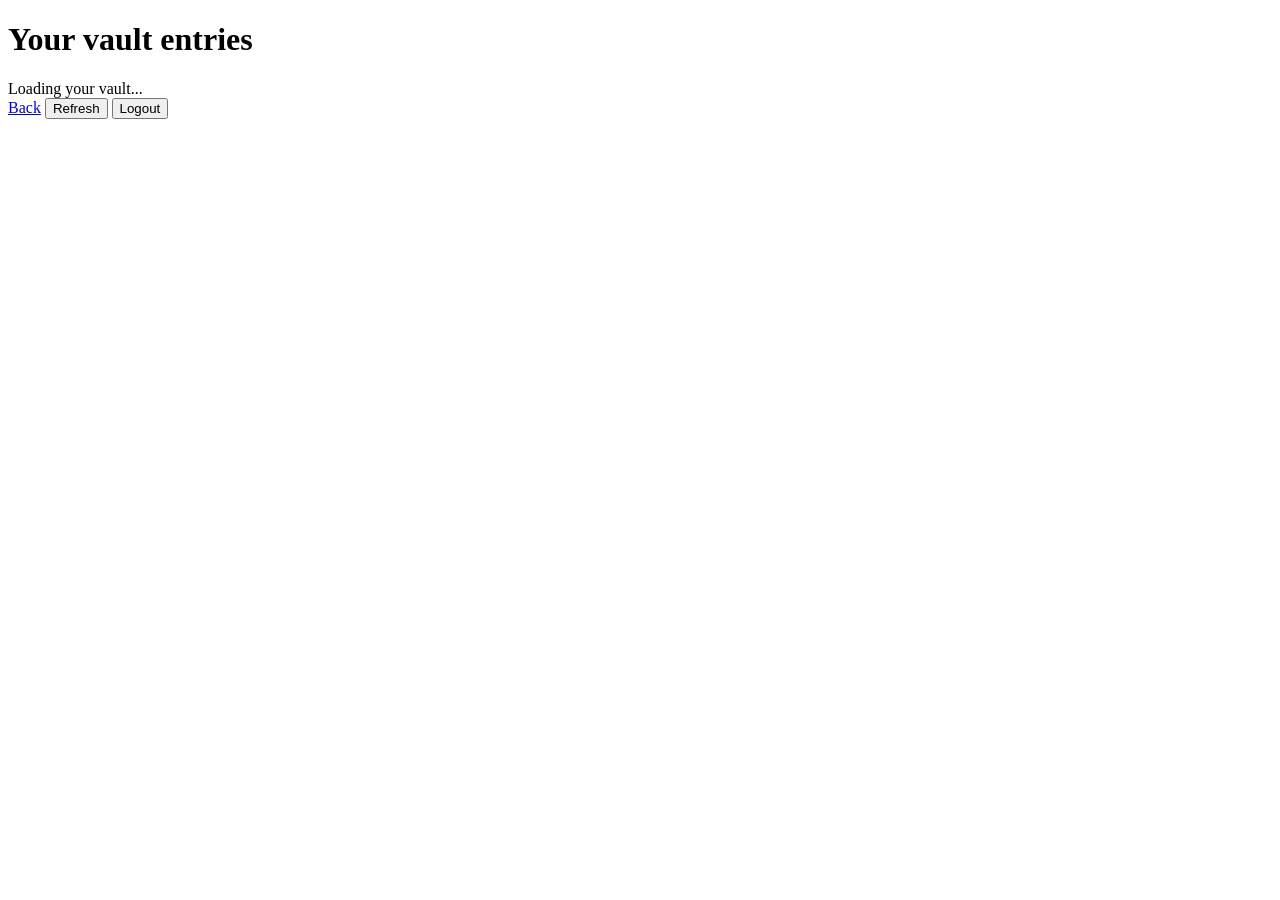
==== src/Server/wwwroot/vault.html @ 895bd4f2 "feat: complete secure vault and authentication flows - enforce vault ownership checks and encrypt up" ====
<!DOCTYPE html>
<html lang="en">
<head>
    <meta charset="UTF-8">
    <meta name="viewport" content="width=device-width, initial-scale=1.0">
    <title>Vault Entries - Password Manager</title>
    <link rel="stylesheet" href="/css/app.css">
</head>
<body>
    <main class="container vault-page">
        <header class="vault-page-header">
            <h1>Your vault entries</h1>
            <p id="vault-user-info"></p>
        </header>
        <div id="vault-page-error" class="error hidden" role="alert"></div>
        <div id="vault-page-status" role="status">Loading your vault...</div>
        <section id="vault-page-entries" aria-live="polite"></section>
        <div class="vault-page-actions">
            <a class="button-link secondary-button" href="/">Back</a>
            <button type="button" id="vault-refresh-btn">Refresh</button>
            <button type="button" id="vault-page-logout-btn">Logout</button>
        </div>
    </main>
    <script src="/js/vault.js"></script>
</body>
</html>
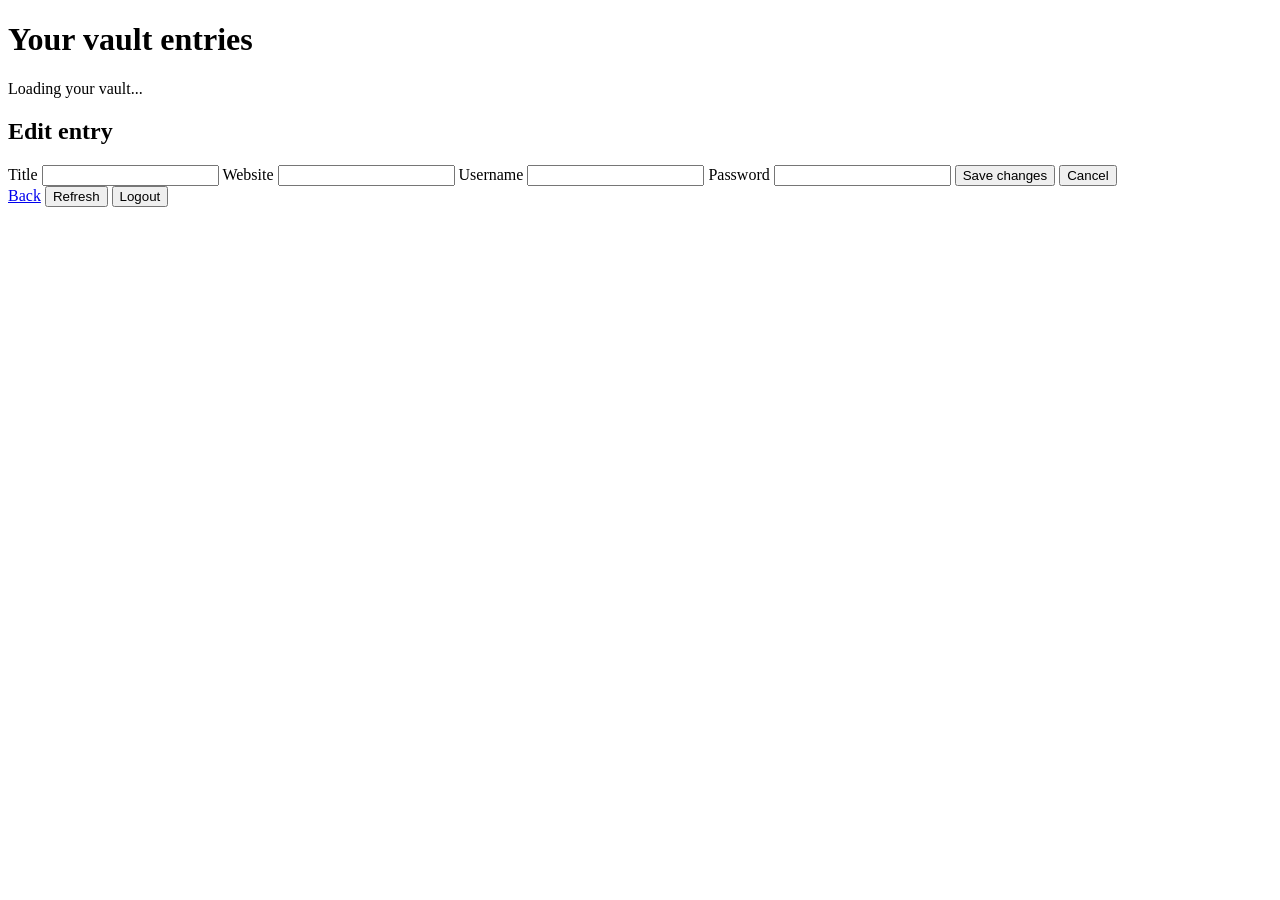
==== commit e4a1ebe5: "changeees. Rate limting and trsuteddevice" ====
--- a/src/Server/wwwroot/vault.html
+++ b/src/Server/wwwroot/vault.html
@@ -15,12 +15,26 @@
         <div id="vault-page-error" class="error hidden" role="alert"></div>
         <div id="vault-page-status" role="status">Loading your vault...</div>
         <section id="vault-page-entries" aria-live="polite"></section>
+        <form id="vault-edit-form" class="hidden">
+            <h2 id="vault-edit-heading">Edit entry</h2>
+            <label for="edit-title">Title</label>
+            <input id="edit-title" type="text" required>
+            <label for="edit-website">Website</label>
+            <input id="edit-website" type="text" required>
+            <label for="edit-username">Username</label>
+            <input id="edit-username" type="text" required>
+            <label for="edit-password">Password</label>
+            <input id="edit-password" type="password" required>
+            <button type="submit">Save changes</button>
+            <button id="vault-edit-cancel" type="button" class="secondary-button">Cancel</button>
+        </form>
         <div class="vault-page-actions">
             <a class="button-link secondary-button" href="/">Back</a>
             <button type="button" id="vault-refresh-btn">Refresh</button>
             <button type="button" id="vault-page-logout-btn">Logout</button>
         </div>
     </main>
+    <script src="/js/api.js"></script>
     <script src="/js/vault.js"></script>
 </body>
 </html>
